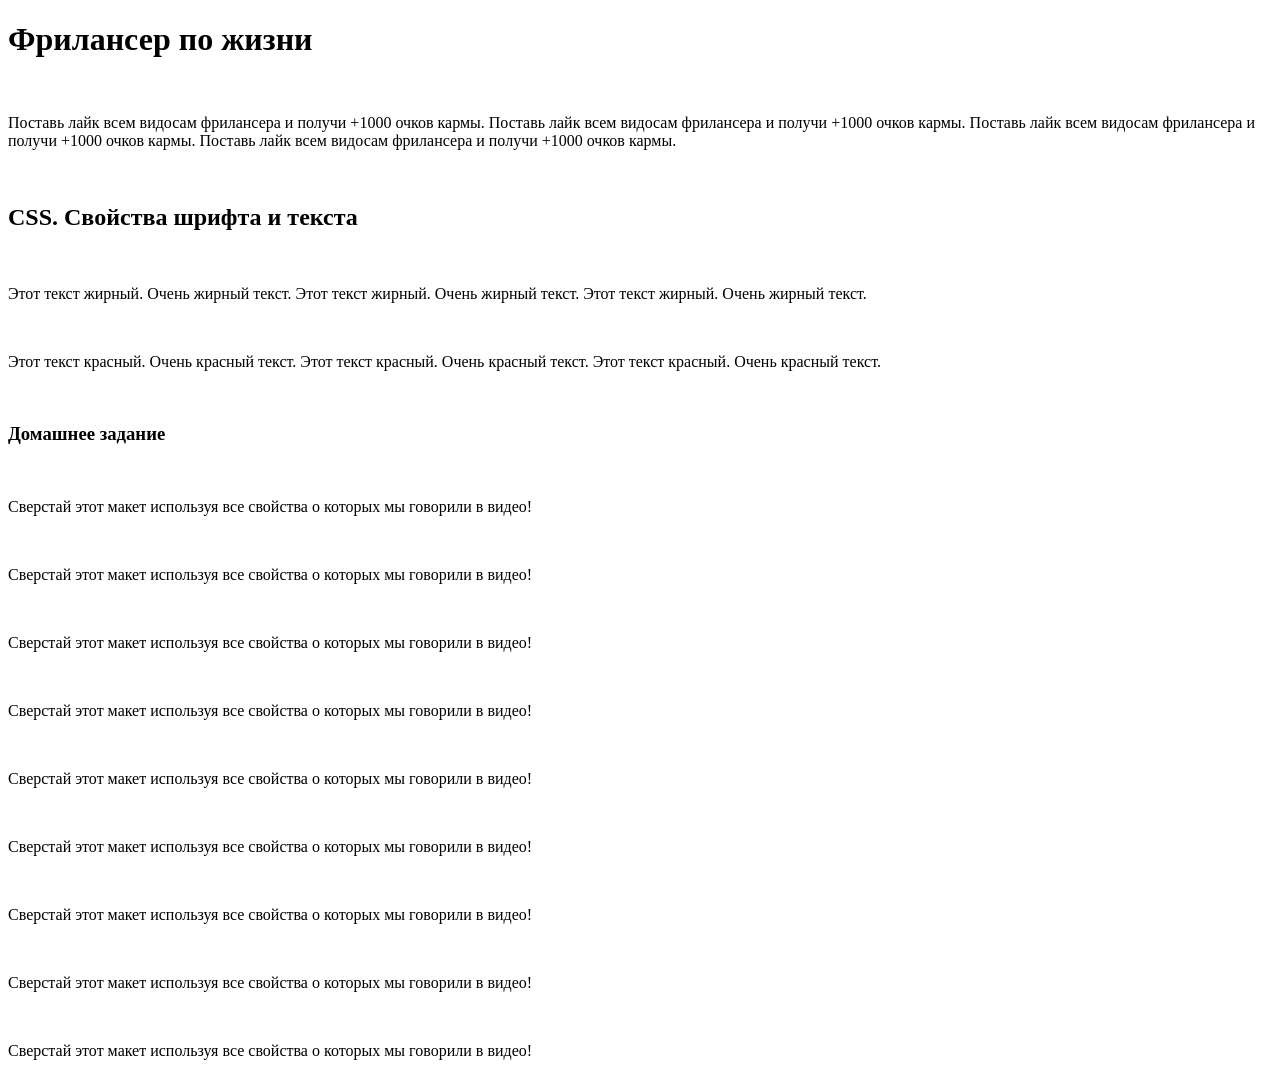
==== index.html @ 667f6050 "my second commit" ====
<!DOCTYPE html PUBLIC "-//W3C//DTD HTML 4.01//EN" "http://www.w3.org/TR/html4/strict.dtd">
<html>
<head>
  <meta http-equiv="Content-Type" content="text/html; charset=utf-8">
  <meta http-equiv="Content-Style-Type" content="text/css">
  <title>New HTML tags 2</title>
  <link rel="stylesheet" href="/Users/maksymandriichenko/Desktop/myfirstproject/css/style.css">
  <meta name="Generator" content="Cocoa HTML Writer">
  <meta name="CocoaVersion" content="2113">
  <style type="text/css">
  </style>
</head>
<body>
<h1>Фрилансер по жизни</h1>
<br>
<p class="text">Поставь лайк всем видосам фрилансера и получи +1000 очков кармы. Поставь лайк всем видосам фрилансера и получи +1000 очков кармы. Поставь лайк всем видосам фрилансера и получи +1000 очков кармы. Поставь лайк всем видосам фрилансера и получи +1000 очков кармы.</p>
<br>
<h2>CSS. Свойства шрифта и текста</h2>
<br>
<p class="bold">Этот текст жирный. Очень жирный текст. Этот текст жирный. Очень жирный текст. Этот текст жирный. Очень жирный текст.</p>
<br>
<p class="red">Этот текст красный. Очень красный текст. Этот текст красный. Очень красный текст. Этот текст красный. Очень красный текст.</p>
<br>
<h3>Домашнее задание</h3>
<br>
<p class="right">Сверстай этот макет используя все свойства о которых мы говорили в видео!</p>
<br>
<p class="capitalize">Сверстай этот макет используя все свойства о которых мы говорили в видео!</p>
<br>
<p class="italic">Сверстай этот макет используя все свойства о которых мы говорили в видео!</p>
<br>
<p class="underline">Сверстай этот макет используя все свойства о которых мы говорили в видео!</p>
<br>
<p class="centr">Сверстай этот макет используя все свойства о которых мы говорили в видео!</p>
<br>
<p class="bigfont">Сверстай этот макет используя все свойства о которых мы говорили в видео!</p>
<br>
<p class="line-through">Сверстай этот макет используя все свойства о которых мы говорили в видео!</p>
<br>
<p class="TimesNew">Сверстай этот макет используя все свойства о которых мы говорили в видео!</p>
<br>
<p class="shadow">Сверстай этот макет используя все свойства о которых мы говорили в видео!</p>
</body>
</html>
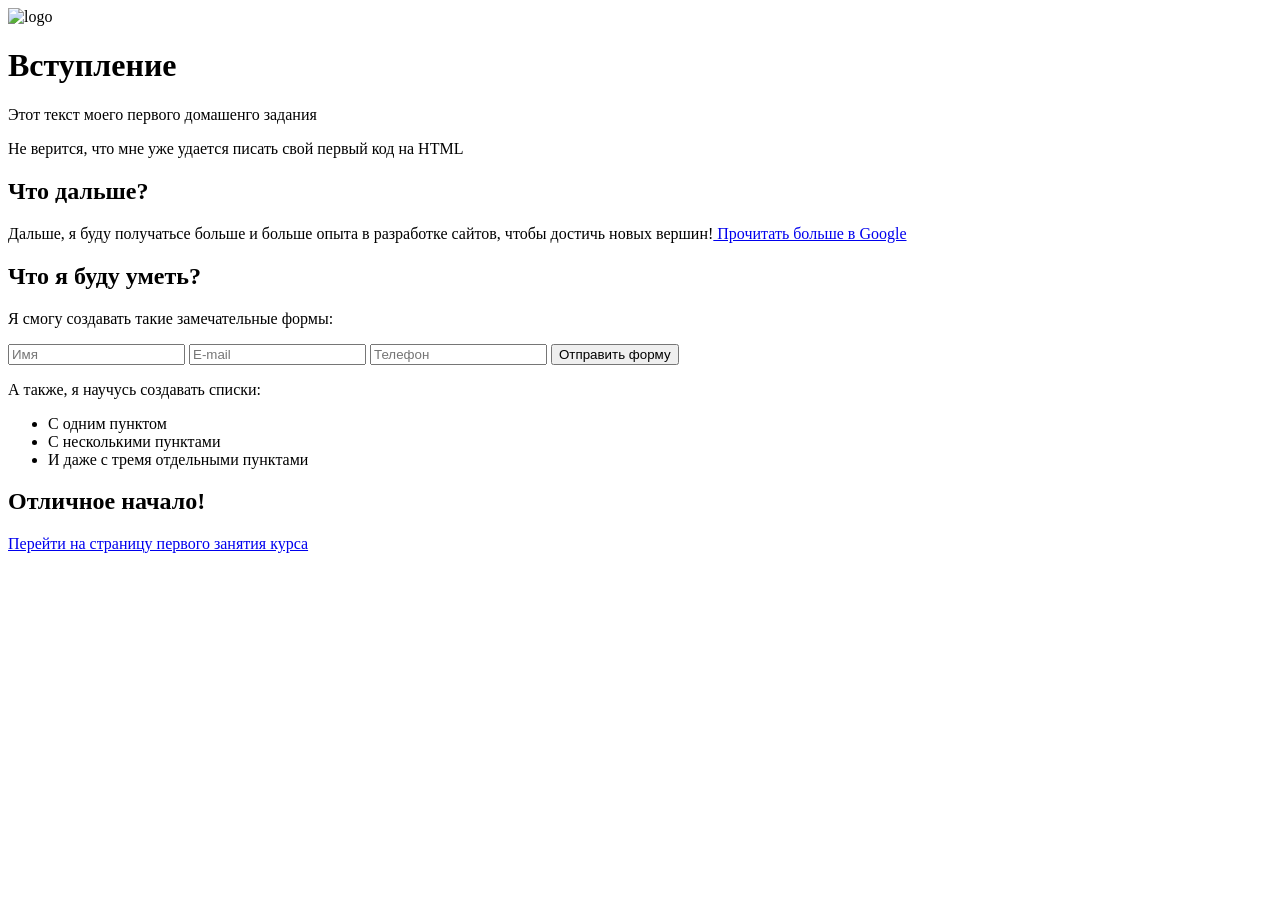
==== commit aef6afc1: "next commit" ====
--- a/index.html
+++ b/index.html
@@ -1,45 +1,47 @@
-<!DOCTYPE html PUBLIC "-//W3C//DTD HTML 4.01//EN" "http://www.w3.org/TR/html4/strict.dtd">
-<html>
+<!DOCTYPE html>
+<html lang="ru">
 <head>
-  <meta http-equiv="Content-Type" content="text/html; charset=utf-8">
-  <meta http-equiv="Content-Style-Type" content="text/css">
-  <title>New HTML tags 2</title>
-  <link rel="stylesheet" href="/Users/maksymandriichenko/Desktop/myfirstproject/css/style.css">
-  <meta name="Generator" content="Cocoa HTML Writer">
-  <meta name="CocoaVersion" content="2113">
-  <style type="text/css">
-  </style>
+  <meta charset="UTF-8">
+  <meta name="viewport" content="width=device-width, initial-scale=1.0">
+  <title>wayup.in</title>
 </head>
 <body>
-<h1>Фрилансер по жизни</h1>
-<br>
-<p class="text">Поставь лайк всем видосам фрилансера и получи +1000 очков кармы. Поставь лайк всем видосам фрилансера и получи +1000 очков кармы. Поставь лайк всем видосам фрилансера и получи +1000 очков кармы. Поставь лайк всем видосам фрилансера и получи +1000 очков кармы.</p>
-<br>
-<h2>CSS. Свойства шрифта и текста</h2>
-<br>
-<p class="bold">Этот текст жирный. Очень жирный текст. Этот текст жирный. Очень жирный текст. Этот текст жирный. Очень жирный текст.</p>
-<br>
-<p class="red">Этот текст красный. Очень красный текст. Этот текст красный. Очень красный текст. Этот текст красный. Очень красный текст.</p>
-<br>
-<h3>Домашнее задание</h3>
-<br>
-<p class="right">Сверстай этот макет используя все свойства о которых мы говорили в видео!</p>
-<br>
-<p class="capitalize">Сверстай этот макет используя все свойства о которых мы говорили в видео!</p>
-<br>
-<p class="italic">Сверстай этот макет используя все свойства о которых мы говорили в видео!</p>
-<br>
-<p class="underline">Сверстай этот макет используя все свойства о которых мы говорили в видео!</p>
-<br>
-<p class="centr">Сверстай этот макет используя все свойства о которых мы говорили в видео!</p>
-<br>
-<p class="bigfont">Сверстай этот макет используя все свойства о которых мы говорили в видео!</p>
-<br>
-<p class="line-through">Сверстай этот макет используя все свойства о которых мы говорили в видео!</p>
-<br>
-<p class="TimesNew">Сверстай этот макет используя все свойства о которых мы говорили в видео!</p>
-<br>
-<p class="shadow">Сверстай этот макет используя все свойства о которых мы говорили в видео!</p>
+
+  <div>
+    <img src="/Users/maksymandriichenko/Documents/GitHub/makson1692.github.io/img/logo.jpeg" alt="logo">
+    <h1>Вступление</h1>
+    <p>Этот текст моего первого домашенго задания</p>
+    <p>Не верится, что мне уже удается писать свой первый код на HTML</p>
+  </div>
+
+  <div>
+    <h2>Что дальше?</h2>
+    <p>Дальше, я буду получатьсе больше и больше опыта в разработке сайтов, чтобы достичь новых вершин!<a href="https://google.com" target="_blank"> Прочитать больше в Google</a></p>
+  </div>
+
+  <div>
+    <h2>Что я буду уметь?</h2>
+    <p>Я смогу создавать такие замечательные формы:</p>
+    <form>
+      <input type="text" placeholder="Имя" required> 
+      <input type="email" placeholder="E-mail" required>
+      <input type="tel" placeholder="Телефон" required>
+      <input type="submit" value="Отправить форму">
+    </form>
+    <p>А также, я научусь создавать списки:
+      <ul>
+        <li>С одним пунктом</li>
+        <li>С несколькими пунктами</li>
+        <li>И даже с тремя отдельными пунктами</li>
+      </ul>
+    </p>
+  </div>
+
+  <div>
+  <h2>Отличное начало!</h2>
+  <a href="https://wayup.in/cabinet/course10-33-wave/unit1/lesson1" target="_blank"> Перейти на страницу первого занятия курса</a>
+  </div>
+
 </body>
 </html>
  
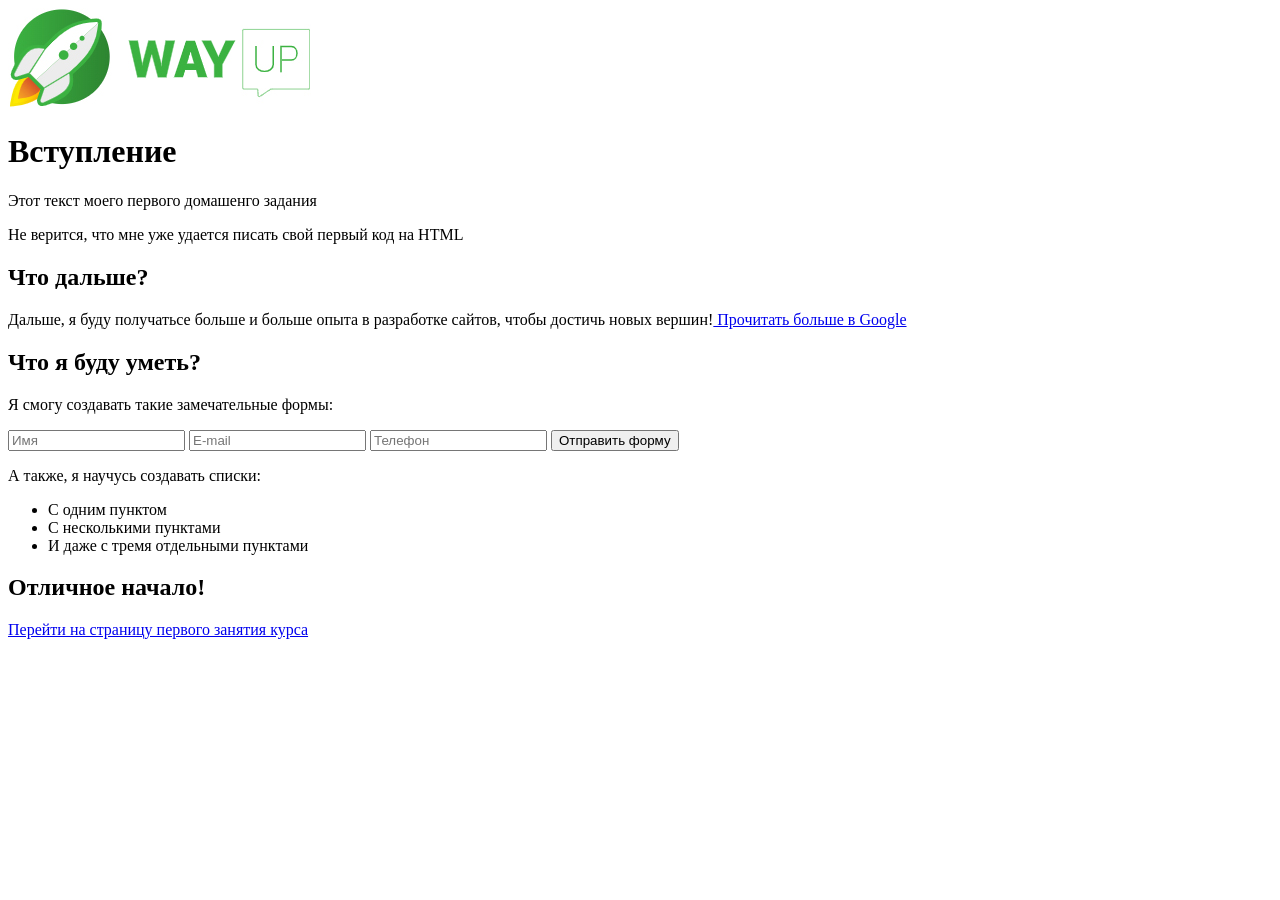
==== commit db1c92e5: "Update index.html" ====
--- a/index.html
+++ b/index.html
@@ -8,7 +8,7 @@
 <body>
 
   <div>
-    <img src="/Users/maksymandriichenko/Documents/GitHub/makson1692.github.io/img/logo.jpeg" alt="logo">
+    <img src="/img/logo.jpeg" alt="logo">
     <h1>Вступление</h1>
     <p>Этот текст моего первого домашенго задания</p>
     <p>Не верится, что мне уже удается писать свой первый код на HTML</p>
@@ -44,4 +44,4 @@
 
 </body>
 </html>
- + 
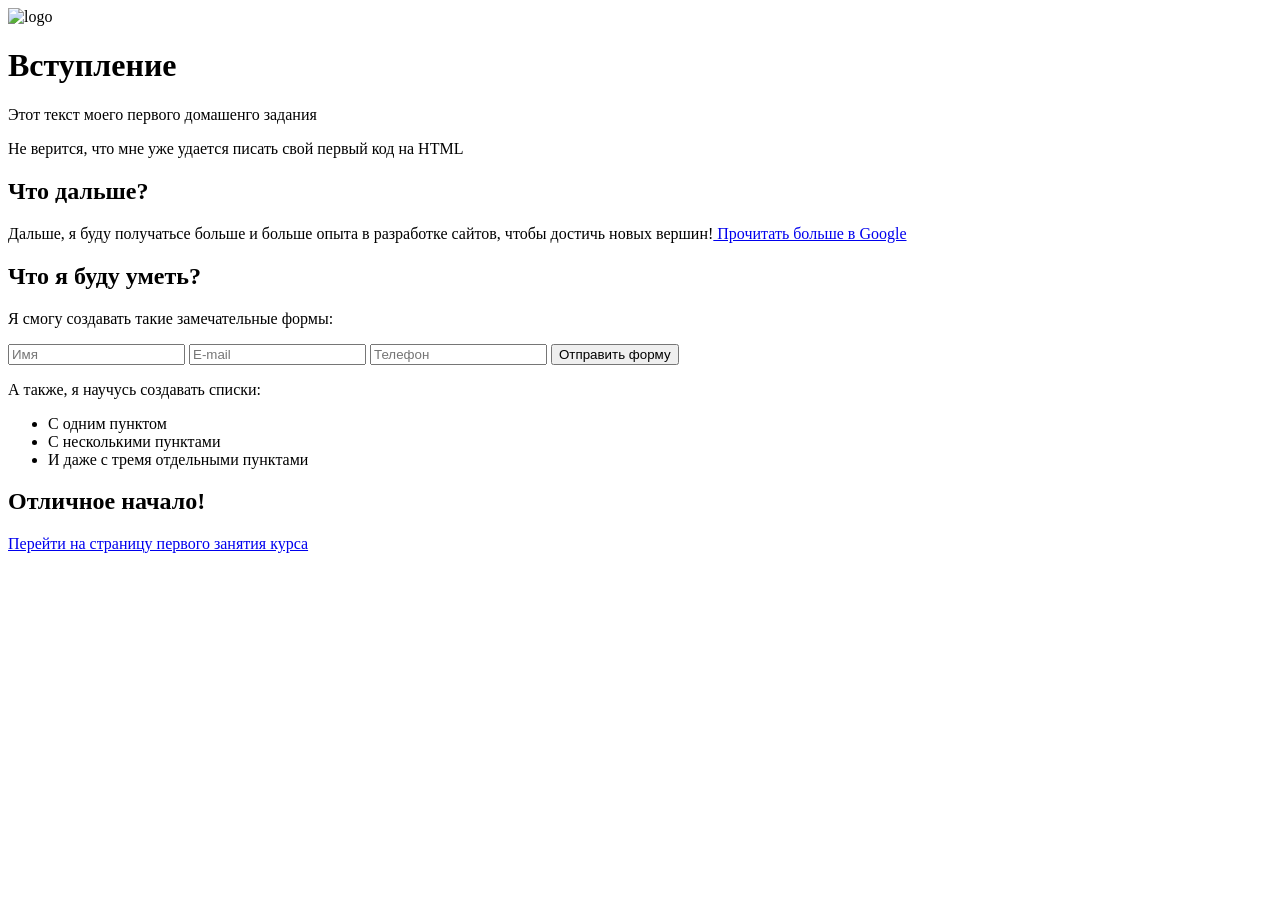
==== commit 766a1d5b: "Update index.html" ====
--- a/index.html
+++ b/index.html
@@ -8,7 +8,7 @@
 <body>
 
   <div>
-    <img src="/img/logo.jpeg" alt="logo">
+    <img src="https://github.com/makson1692/makson1692.github.io/blob/db1c92e5ca6ce6735b508468b2fc0762fe955e43/img/logo.jpeg" alt="logo">
     <h1>Вступление</h1>
     <p>Этот текст моего первого домашенго задания</p>
     <p>Не верится, что мне уже удается писать свой первый код на HTML</p>
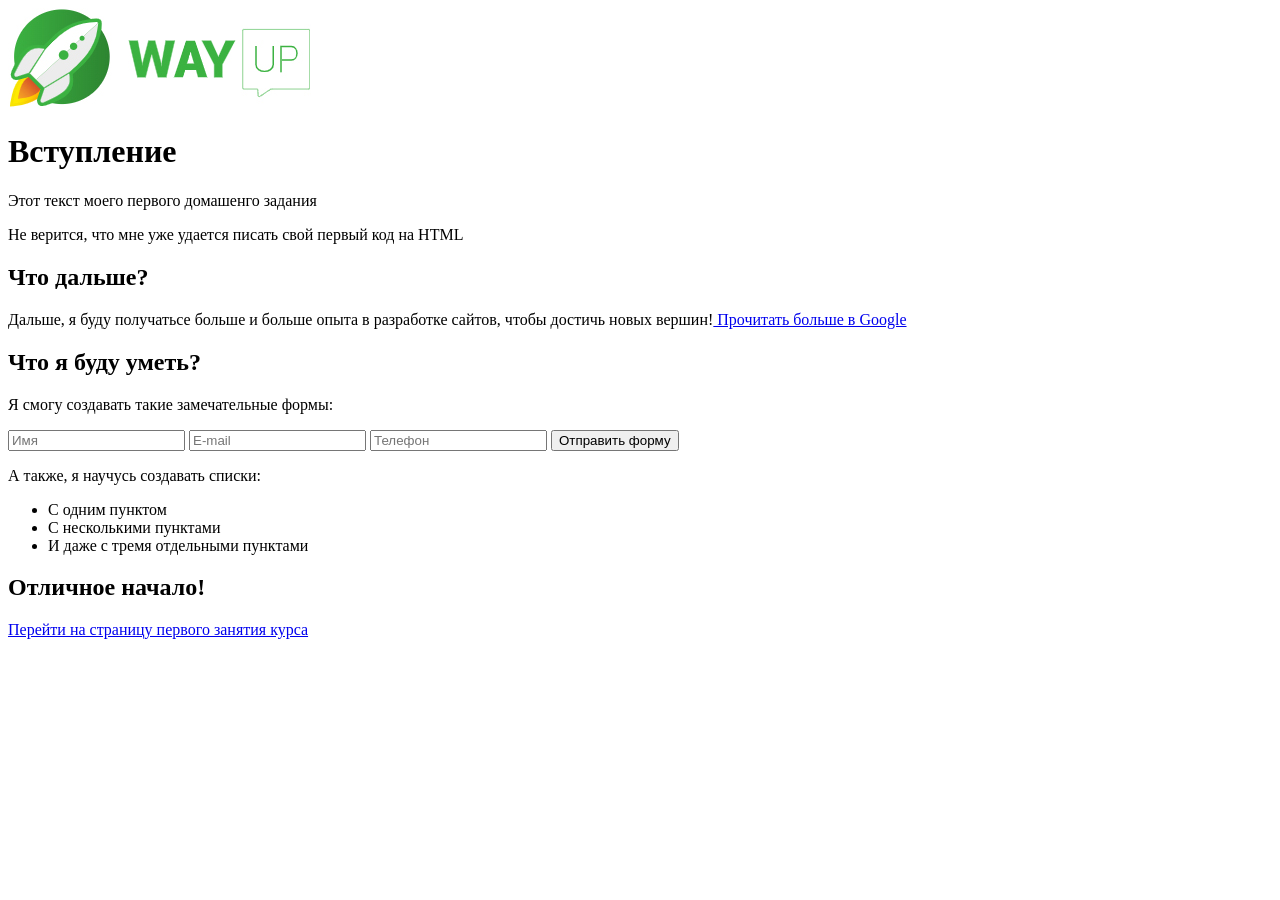
==== commit 1f11f111: "Update index.html" ====
--- a/index.html
+++ b/index.html
@@ -8,7 +8,7 @@
 <body>
 
   <div>
-    <img src="https://github.com/makson1692/makson1692.github.io/blob/db1c92e5ca6ce6735b508468b2fc0762fe955e43/img/logo.jpeg" alt="logo">
+    <img src="/img/logo.jpeg" alt="logo">
     <h1>Вступление</h1>
     <p>Этот текст моего первого домашенго задания</p>
     <p>Не верится, что мне уже удается писать свой первый код на HTML</p>
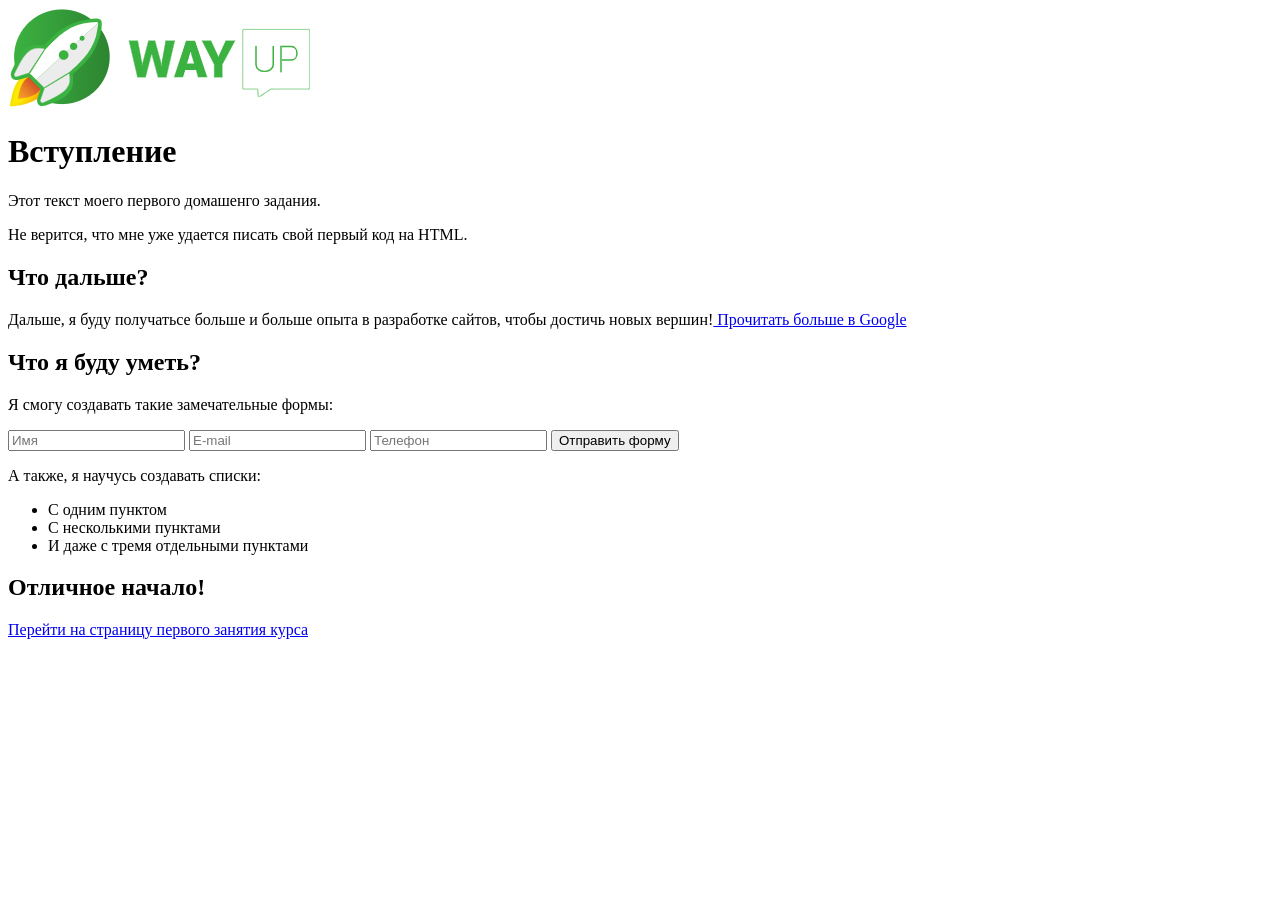
==== commit b8cc756d: "next" ====
--- a/index.html
+++ b/index.html
@@ -10,8 +10,8 @@
   <div>
     <img src="/img/logo.jpeg" alt="logo">
     <h1>Вступление</h1>
-    <p>Этот текст моего первого домашенго задания</p>
-    <p>Не верится, что мне уже удается писать свой первый код на HTML</p>
+    <p>Этот текст моего первого домашенго задания.</p>
+    <p>Не верится, что мне уже удается писать свой первый код на HTML.</p>
   </div>
 
   <div>
@@ -44,4 +44,4 @@
 
 </body>
 </html>
- 
+ 
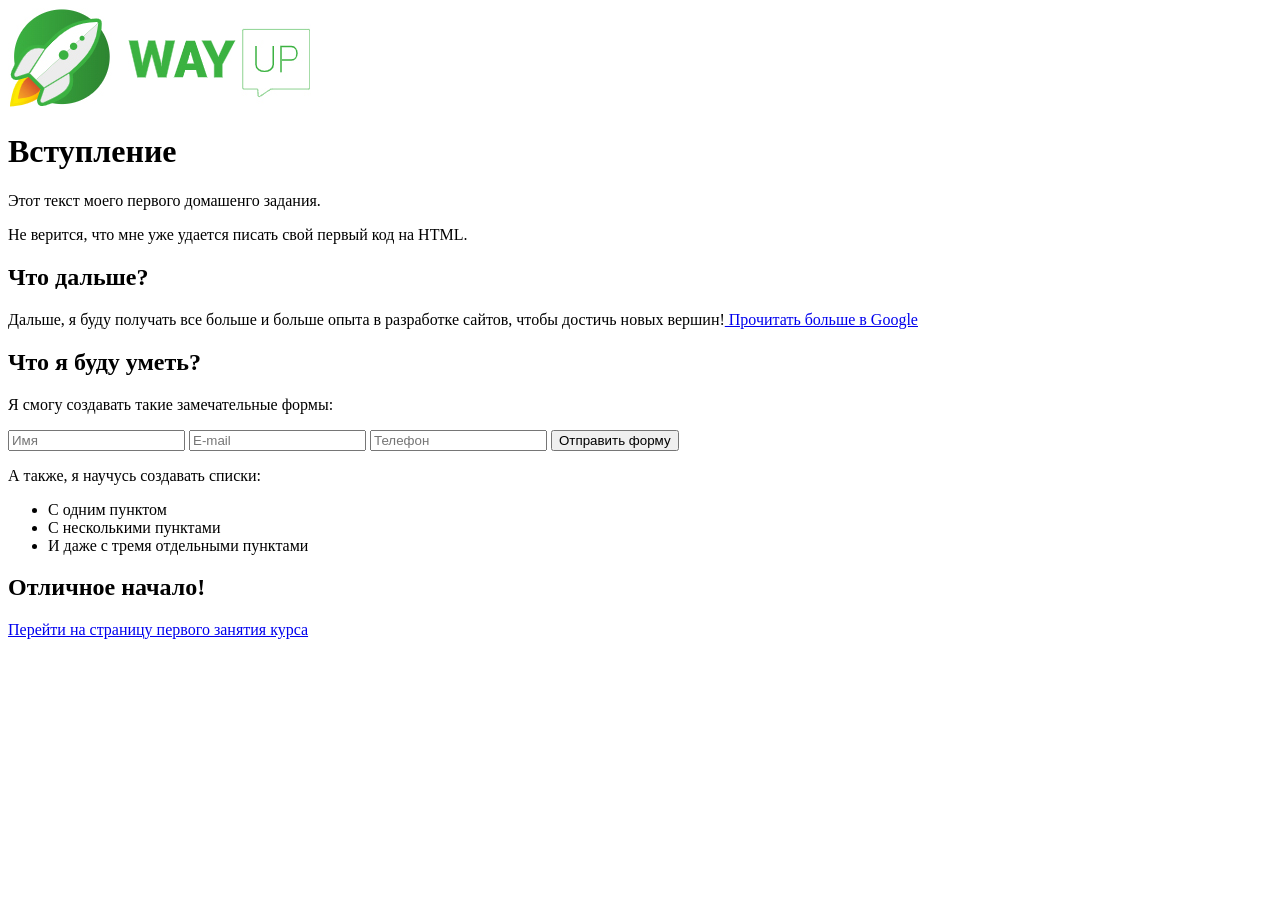
==== commit 7110ad1e: "Update index.html" ====
--- a/index.html
+++ b/index.html
@@ -16,7 +16,7 @@
 
   <div>
     <h2>Что дальше?</h2>
-    <p>Дальше, я буду получатьсе больше и больше опыта в разработке сайтов, чтобы достичь новых вершин!<a href="https://google.com" target="_blank"> Прочитать больше в Google</a></p>
+    <p>Дальше, я буду получать все больше и больше опыта в разработке сайтов, чтобы достичь новых вершин!<a href="https://google.com" target="_blank"> Прочитать больше в Google</a></p>
   </div>
 
   <div>
@@ -44,4 +44,4 @@
 
 </body>
 </html>
- + 
